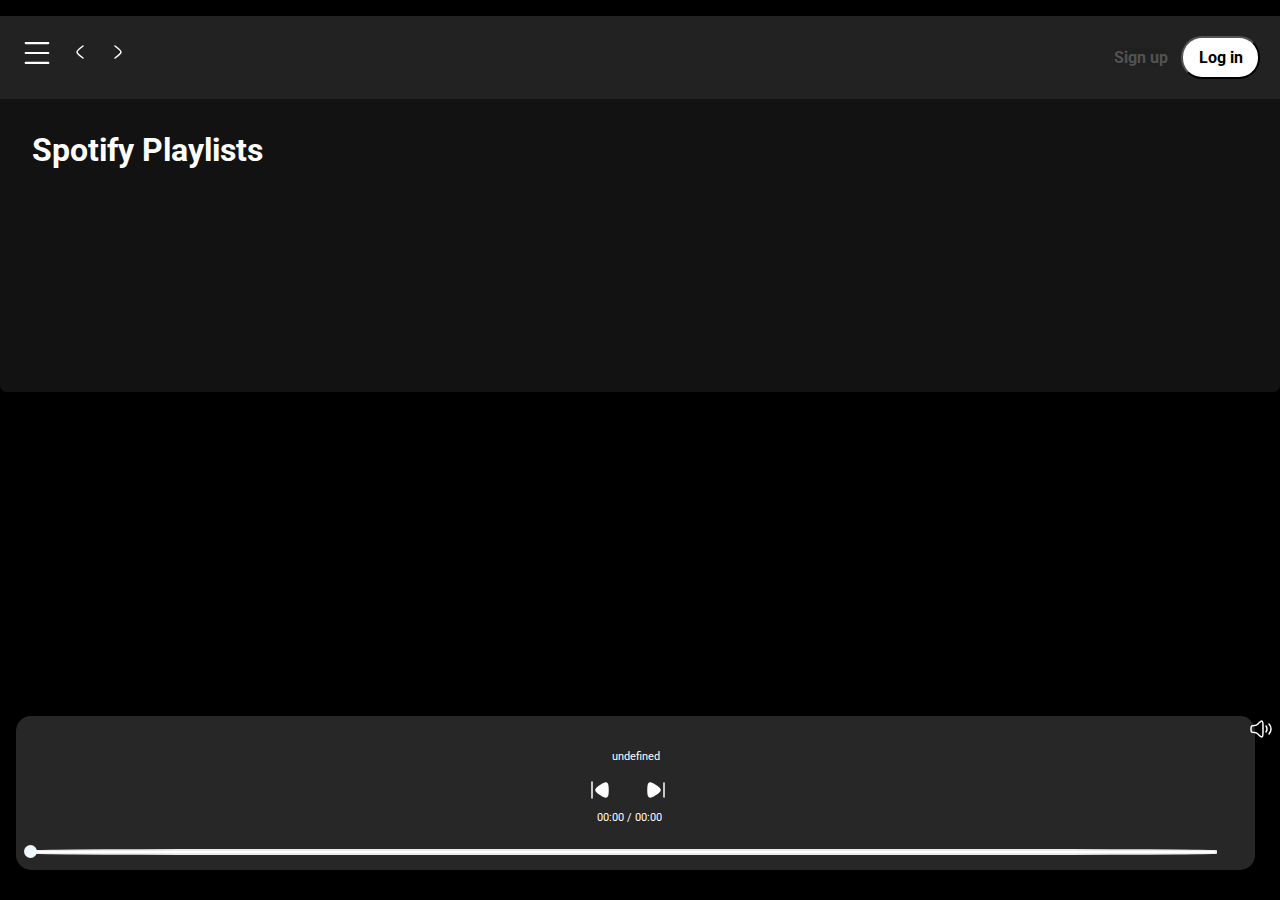
==== index.html @ a0283178 "okg" ====
<!DOCTYPE html>
<html lang="en">

<head>
    <meta charset="UTF-8">
    <meta name="viewport" content="width=device-width, initial-scale=1.0">
    <title>Spotify-Pakistan-Aujla</title>
    <link rel="stylesheet" href="style.css">
    <link rel="stylesheet" href="utility.css">
</head>

<body>
    <div class="container flex bg-black">
        <div class="left">
            <div class="close">
                <img width="35" class="invert" src="assets/svgs/close.svg" alt="close icon">
            </div>
            <div class="home bg-grey rounded m-1 p-1">
                <div class="logo"><img width="120px" src="assets/svgs/logo.svg" alt="logo icon"></div>
                <script src="https://cdn.lordicon.com/lordicon.js"></script>
                <ul>

                    <!-- <li><img class="invert" src="assets/svgs/home.svg" alt="home icon">Home</li> -->

                    <li><span><lord-icon src="https://cdn.lordicon.com/wmwqvixz.json" trigger="hover"
                                colors="primary:#ffffff"></lord-icon></span>
                        <p style="padding-top: 19px;">Home
                        <p>
                    </li>

                    <!-- <li><img class="invert" src="assets/svgs/search.svg" alt="search icon">Search</li> -->

                    <li><span><lord-icon src="https://cdn.lordicon.com/kkvxgpti.json" trigger="hover"
                                colors="primary:#ffffff"></lord-icon></span>
                        <p style="padding-top: 17px;">Search
                        <p>
                    </li>

                </ul>
            </div>
            <div class="library bg-grey m-1 p-1">
                <div class="heading">
                    <img class="invert" src="assets/svgs/playlist.svg" alt="playlist icon">
                    <h2>
                        your library
                    </h2>
                </div>
                <div class="songList">
                    <ul>

                    </ul>
                </div>
                <div class="footer">
                    <div><a href="https://www.spotify.com/pk-en/legal/"><span>Legal</span></a></div>
                    <div><a href="https://www.spotify.com/pk-en/safetyandprivacy/"><span>Privacy Center</span></a></div>
                    <div><a href="https://www.spotify.com/pk-en/legal/privacy-policy/"><span>Privacy Policy</span></a>
                    </div>
                    <div><a href="https://www.spotify.com/pk-en/legal/cookies-policy/"><span>Cookies</span></a></div>
                    <div><a href="https://www.spotify.com/pk-en/legal/privacy-policy/#s3"><span>About Ads</span></a>
                    </div>
                    <div><a href="https://www.spotify.com/pk-en/accessibility/"><span>Accessibility</span></a></div>
                </div>
            </div>
        </div>
        <div class="right bg-grey rounded">
            <div class="header">
                <div class="nav">
                    <div class="hamburgerContainer">
                        <img width="34" class="hamburger invert" src="assets/svgs/hamburger.svg" alt="">
                        <svg xmlns="http://www.w3.org/2000/svg" viewBox="0 0 24 24" width="24" height="24"
                            color="#ffffff" fill="none">
                            <path d="M15 6C15 6 9.00001 10.4189 9 12C8.99999 13.5812 15 18 15 18" stroke="currentColor"
                                stroke-width="1.5" stroke-linecap="round" stroke-linejoin="round" />
                        </svg>
                        <svg xmlns="http://www.w3.org/2000/svg" viewBox="0 0 24 24" width="24" height="24"
                            color="#ffffff" fill="none">
                            <path d="M9.00005 6C9.00005 6 15 10.4189 15 12C15 13.5812 9 18 9 18" stroke="currentColor"
                                stroke-width="1.5" stroke-linecap="round" stroke-linejoin="round" />
                        </svg>
                    </div>
                </div>
                <div class="buttons">
                    <button class="signupbtn">Sign up</button>
                    <button class="loginbtn">Log in</button>
                </div>
            </div>
            <div class="spotifyPlaylists">
                <h1>Spotify Playlists</h1>
                <div class="cardContainer">
                </div>
                <div class="playbar">
                    <div class="seekbar">
                        <div class="circle"></div>
                    </div>
                    <div class="abovebar">
                        <div class="songinfo"></div>
                        <div class="songbuttons">
                            <img id="previous" src="assets/svgs/previous.svg" alt="previous">
                            <div id="play-wrapper"><img id="play" src="assets/svgs/play.svg" alt="play"></div>
                            <img id="next" src="assets/svgs/next.svg" alt="next">
                            <div></div>
                        </div>
                        <div class="songtime"></div>
                        <div class="volume"><img src="assets/svgs/volume.svg" alt="volume icon" class="invert">
                            <div class="range">
                                <input type="range" name="volume" class="my-range">
                            </div>
                        </div>
                    </div>
                </div>
            </div>
        </div>
    </div>
    <script src="script.js"></script>
</body>
</html>
---- style.css ----
@import url('https://fonts.googleapis.com/css2?family=Roboto:ital,wght@0,100;0,300;0,400;0,500;0,700;0,900;1,100;1,300;1,400;1,500;1,700;1,900&display=swap');

* {
    padding: 0;
    margin: 0;
    font-family: "Roboto", sans-serif;
}
button {
    cursor: pointer;
}
body {
    background-color: black;
    color: white;
}
.left {
    width: 25vw;
    padding: 10px;
}
.left .close{
    position: absolute;
    right: 31px;
    top: 25px;
    width: 29px;
    z-index: 4;
    visibility: hidden;
}
.home .logo {
    filter: invert();
}
.home ul li {
    display: flex;
    gap: 15px;
    width: 14px;
    list-style: none;
    padding-top: 6px;
    font-weight: bold;
}
.home ul li span lord-icon {
    width: 24px;
    position: relative;
    bottom: 13px;
    padding-top: 16px;
}
.home ul li span lord-icon:hover {
    scale: 1.4;
    padding-top: 13px;
}
.mySongName {
    width: 105px;
}
.heading {
    display: flex;
    gap: 15px;
    width: 100%;
    list-style: none;
    padding-top: 14px;
    font-weight: bold;
    align-items: center;
    font-size: 13px;
}
.heading img {
    width: 30px;
}
.library {
    min-height: 80vh;
    position: relative;
}
.footer {
    display: flex;
    font-size: 10px;
    color: grey;
    gap: 13px;
    position: absolute;
    bottom: 0;
    padding: 17px 4px;
}
.footer a {
    color: grey;
}
.right {
    width: 75vw;
    margin: 16px 0;
    position: relative;
}
.header {
    display: flex;
    justify-content: space-between;
    background-color: rgb(34, 34, 34);
}
.header>* {
    padding: 20px;
}
.spotifyPlaylists {
    padding: 16px;
}
.spotifyPlaylists h1{
    padding: 16px;
}
.spotifyPlaylists .cardContainer {
    display: flex;
    gap: 10px;
    margin: 30px;
    flex-wrap: wrap;
    max-height: 55vh;
    overflow-y: auto;
}
.spotifyPlaylists .card {
    width: 200px;
    padding: 10px;
    border-radius: 5px;
    background-color: #2a2929;
    position: relative;
    transition: all 0.7s ease-out;
    cursor: pointer;
}
.spotifyPlaylists .card:hover {
    background-color: rgb(62, 62, 62);

    .play {
        opacity: 1;
        top: 162px;
    }
}
.card img {
    width: 100%;
    object-fit: contain;
    border-radius: 6%;
}
.card>* {
    padding-top: 10px;
}
.card .play {
    background-color: rgba(5, 220, 20, 0.959);
    border-radius: 50%;
    max-height: 70px;
    width: 56px;
    scale: 0.7;
    position: absolute;
    top: 188px;
    right: 17px;
    opacity: 0;
    transition: opacity 1s ease-out, top 0.3s ease-out;
    transition-timing-function: cubic-bezier(0.075, 0.82, 0.165, 1.5);
}
.play img {
    position: relative;
    left: 2px;
    bottom: 3px;
    scale: 0.6;
    height: 40px;
}
.signupbtn {
    background-color: rgb(32, 32, 32);
    color: rgb(82, 82, 82);
    font-weight: bold;
    border: none;
    outline: none;
    font-size: 16px;
}
.signupbtn:hover {
    font-size: 1.1rem;
    color: white;
    font-size: 17px;
}
.loginbtn {
    background-color: white;
    border-radius: 21px;
    color: black;
    font-weight: bold;
    padding: 10px;
    width: 79px;
    margin-left: 1vh;
    font-size: 16px;
}
.loginbtn:hover {
    font-weight: bold;
    font-size: 17px;
}
.playbar {
    position: fixed;
    bottom: 30px;
    min-height: 54px;
    width: 69.4vw;
    background-color: #272727;
    padding: 12px;
    border-radius: 15px;
}
.songinfo{
    margin-right: 24px;
    width: 350px;
}
.songtime{
    margin-left: 24px;
}
.songbuttons {
    width: 70px;
    display: flex;
    justify-content: center;
    gap: 16px;
}
.songbuttons img {
    cursor: pointer;
}
.songList {
    height: 454px;
    overflow-y: auto;
    margin-bottom: 44px;
}
.hamburgerContainer svg {
    position: relative;
    bottom: 5px;
}
.hamburger {
    display: none;
    visibility: hidden;
}
.songList ul {
    padding: 0 5px;
}
.songList ul li {
    list-style-type: decimal;
    display: flex;
    justify-content: space-between;
    gap: 12px;
    cursor: pointer;
    /* padding: 12px 0; */
    border: 1px solid rgb(139, 139, 139);
    background-color: rgb(31, 31, 31);
    margin: 12px 0;
    margin-right: 5px;
    padding: 13px;
    border-radius: 5px;
}
.songList .info {
    font-size: 13px;
    width: 344px;
}
.info div{
    word-break: break-all;
}
.playnow {
    display: flex;
    justify-content: center;
    align-items: center;
}
.playnow span {
    font-size: 15px;
    width: 75px;
    padding: 12px;
}
.seekbar {
    height: 2px;
    width: 97%;
    border: 2px solid rgb(235, 235, 235);
    border-radius: 20%;
    background-color: rgb(255, 255, 255);
    position: absolute;
    bottom: 1px;
    margin: 6px;
    cursor: pointer;
}
.circle {
    height: 13px;
    width: 13px;
    border-radius: 50%;
    background-color: aliceblue;
    position: relative;
    left: -1%;
    bottom: 6px;
    transition: left 0.5s;
    cursor: pointer;
}
.abovebar {
    display: flex;
    height: 30px;
    justify-content: space-between;
}
.songinfo, .songtime {
    padding: 0 12px;
}
.volume{
    position: relative;
    left: 100px;
    cursor: pointer;
}
.range{
    position: relative;
    bottom: 27px;
    right: 139px;
    visibility: hidden;
    input{
        cursor: pointer;
    }
}



@media (max-width: 1300px) {
    .left {
        background-color: rgb(0, 0, 0);
        position: absolute;
        left: -120%;
        transition: all 0.3s;
        z-index: 3;
        width: 375px;
        padding: 0 0;
    }

    .right {
        width: 100vw;
    }
    .playbar {
        width: calc(100vw - 65px);
        height: 130px;
        font-size: 11px;
    }
    .abovebar{
        margin: 10px 0;
    }
    .songbuttons{
        position: relative;
        /* bottom: 8px; */
    }
    .songbuttons .next, .previous{
        scale: 0.8;
    }
    .seekbar{
        position: relative;
        /* right: 5px; */
        top: 115px; 
        width: calc(100vw- 60px);
    }
    .songinfo{
        margin-right: 0px;
        width: auto;
    }
    .songtime{
        position: relative;
        bottom: 6px;
        margin-left: 0px;
        right: 6px;
    }
    .hamburger {
        display: block;
        visibility: visible;
    }
    .hamburgerContainer {
        display: flex;
        justify-content: center;
        align-items: center;
        gap: 14px;
    }
    .hamburgerContainer svg{
        bottom: 1px;
    }
    .spotifyPlaylists .cardContainer {
        padding-bottom: 131px;
        padding-right: 10px;
    }
    .spotifyPlaylists .card{
        width: 39vw;
    }
    .cardContainer{
        margin: 0;
        justify-content: center;
    }
    .abovebar{
        flex-direction: column;
        gap: 15px;
        align-items: center;
    }
    .left .close{
        visibility: visible;
    }
    .volume{
        position: relative;
        bottom: 128px;
        /* left: 136px; */
        left: 53vw;
    }
    .range{
        position: relative;
        right: 100px;
        bottom: 47px;
    }
}



@media (max-width: 550px) {
    .spotifyPlaylists .card{
        width: 85vw;
    }
}
---- utility.css ----
.border{
    border: 2px solid red;
    margin: 3px;
}
.flex{
    display: flex;
}
.justify-content{
    justify-content: center;
}
.item-center{
    align-items: center;
}
.bg-black{
    background-color: black;
    color: white;
}
.invert{
    filter: invert();
}
.bg-grey{
    background-color: #121212;
}
.rounded{
    border-radius: 7px;
}
.m-1{
    margin: 5px;
}
.p-1{
    padding: 10px;
}









/* Custom Scrollbar for Webkit Browsers */
::-webkit-scrollbar {
  width: 12px;
}

::-webkit-scrollbar-track {
  background: #333;
}

::-webkit-scrollbar-thumb {
  background: #555;
  border-radius: 6px;
}

::-webkit-scrollbar-thumb:hover {
  background: #777;
}

* {
  scrollbar-width: thin;
  scrollbar-color: #555 #333;
}









/* designing my volume range controller */
.my-range {
  -webkit-appearance: none;
  width: 100%;
  height: 10px; 
  background: #ddd;
  outline: none;
  opacity: 0.7;
  transition: opacity .2s;
  border-radius: 5px; 
}

.my-range:hover {
  opacity: 1;
}

.my-range::-webkit-slider-thumb {
  -webkit-appearance: none;
  appearance: none;
  width: 20px;
  height: 20px;
  background: #06d414;
  cursor: pointer;
  border-radius: 50%;
  margin-top: -6px; 
  box-shadow: 0 0 5px rgba(0, 0, 0, 0.3); 
}

.my-range::-moz-range-thumb {
  width: 20px;
  height: 20px;
  background: #06d414;
  cursor: pointer;
  border-radius: 50%;
  box-shadow: 0 0 5px rgba(0, 0, 0, 0.3);
}

.my-range::-webkit-slider-runnable-track {
  width: 100%;
  height: 10px; 
  cursor: pointer;
  background: linear-gradient(to right, #06d414 0%, #06d414 var(--value), #ddd var(--value), #ddd 100%);
  border-radius: 5px;
}

.my-range::-moz-range-track {
  width: 100%;
  height: 10px;
  cursor: pointer;
  background: linear-gradient(to right, #06d414 0%, #06d414 var(--value), #ddd var(--value), #ddd 100%);
  border-radius: 5px;
}

.my-range::-ms-track {
  width: 100%;
  height: 10px;
  cursor: pointer;
  background: transparent;
  border-color: transparent;
  color: transparent;
}

.my-range::-ms-fill-lower {
  background: #06d414;
  border-radius: 5px; 
}

.my-range::-ms-fill-upper {
  background: #ddd;
  border-radius: 5px; 
}
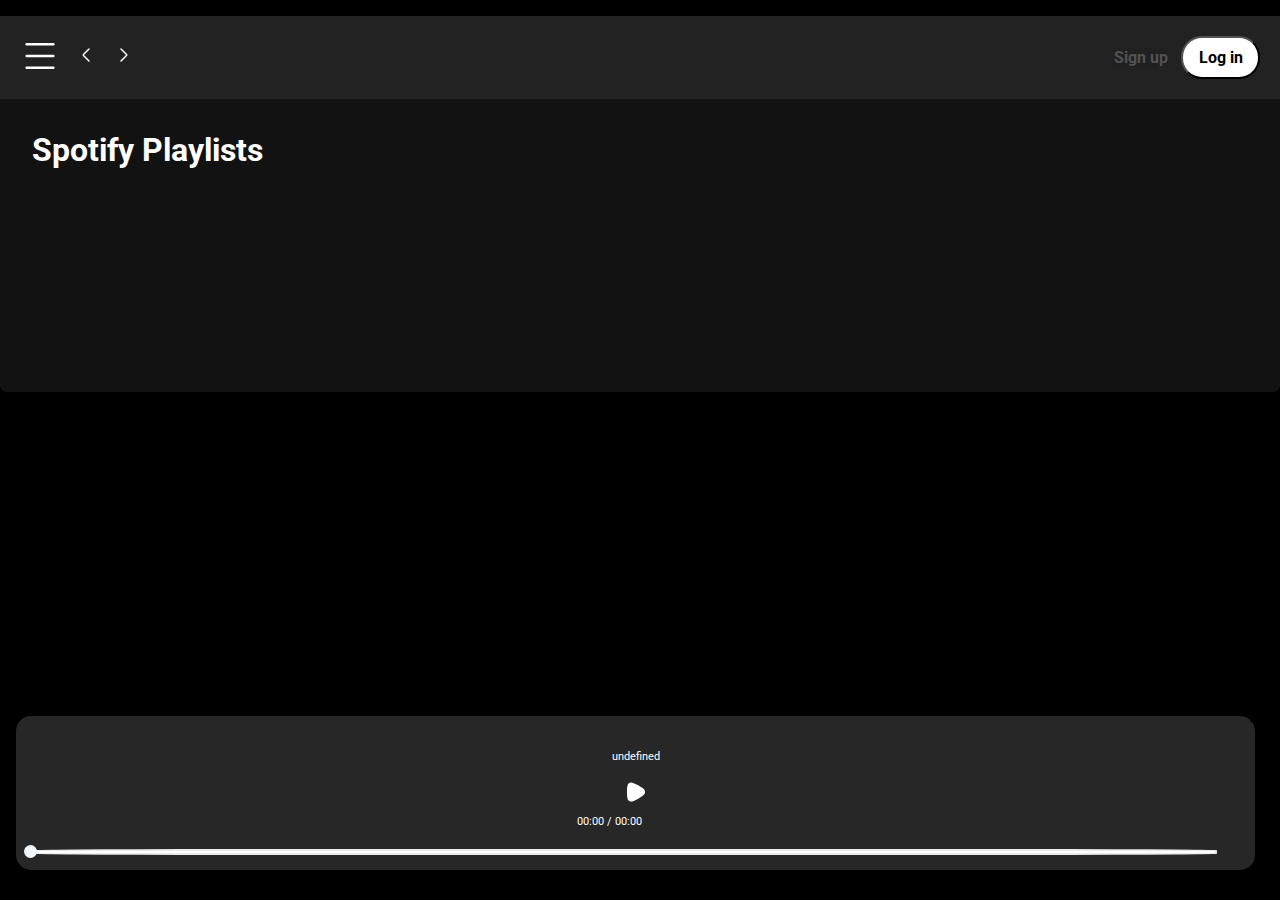
==== commit ba961029: "ok" ====
--- a/index.html
+++ b/index.html
@@ -4,78 +4,68 @@
 <head>
     <meta charset="UTF-8">
     <meta name="viewport" content="width=device-width, initial-scale=1.0">
-    <title>Spotify-Pakistan-Aujla</title>
     <link rel="stylesheet" href="style.css">
     <link rel="stylesheet" href="utility.css">
+    <title>Spotify - Web Player: Music for everyone</title>
 </head>
 
 <body>
     <div class="container flex bg-black">
         <div class="left">
             <div class="close">
-                <img width="35" class="invert" src="assets/svgs/close.svg" alt="close icon">
+                <img width="30" class="invert" src="img/close.svg" alt="">
             </div>
             <div class="home bg-grey rounded m-1 p-1">
-                <div class="logo"><img width="120px" src="assets/svgs/logo.svg" alt="logo icon"></div>
-                <script src="https://cdn.lordicon.com/lordicon.js"></script>
+                <div class="logo"><img width="110" class="invert" src="img/logo.svg" alt=""></div>
                 <ul>
-
-                    <!-- <li><img class="invert" src="assets/svgs/home.svg" alt="home icon">Home</li> -->
-
-                    <li><span><lord-icon src="https://cdn.lordicon.com/wmwqvixz.json" trigger="hover"
-                                colors="primary:#ffffff"></lord-icon></span>
-                        <p style="padding-top: 19px;">Home
-                        <p>
-                    </li>
-
-                    <!-- <li><img class="invert" src="assets/svgs/search.svg" alt="search icon">Search</li> -->
-
-                    <li><span><lord-icon src="https://cdn.lordicon.com/kkvxgpti.json" trigger="hover"
-                                colors="primary:#ffffff"></lord-icon></span>
-                        <p style="padding-top: 17px;">Search
-                        <p>
-                    </li>
-
+                    <li><img class="invert" src="img/home.svg" alt="home">Home</li>
+                    <li><img class="invert" src="img/search.svg" alt="home">Search</li>
                 </ul>
             </div>
-            <div class="library bg-grey m-1 p-1">
+
+            <div class="library bg-grey rounded m-1 p-1">
                 <div class="heading">
-                    <img class="invert" src="assets/svgs/playlist.svg" alt="playlist icon">
+                    <img class="invert" src="img/playlist.svg" alt="">
                     <h2>
-                        your library
+                        Your Library
                     </h2>
                 </div>
+
                 <div class="songList">
+
                     <ul>
 
                     </ul>
                 </div>
+
                 <div class="footer">
-                    <div><a href="https://www.spotify.com/pk-en/legal/"><span>Legal</span></a></div>
-                    <div><a href="https://www.spotify.com/pk-en/safetyandprivacy/"><span>Privacy Center</span></a></div>
-                    <div><a href="https://www.spotify.com/pk-en/legal/privacy-policy/"><span>Privacy Policy</span></a>
+                    <div><a href="https://www.spotify.com/jp/legal/"><span>Legal</span></a></div>
+                    <div><a href="https://www.spotify.com/jp/privacy/"><span>Privacy Center</span></a></div>
+                    <div><a href="https://www.spotify.com/jp/legal/privacy-policy/"><span>Privacy Policy</span></a>
                     </div>
-                    <div><a href="https://www.spotify.com/pk-en/legal/cookies-policy/"><span>Cookies</span></a></div>
-                    <div><a href="https://www.spotify.com/pk-en/legal/privacy-policy/#s3"><span>About Ads</span></a>
-                    </div>
-                    <div><a href="https://www.spotify.com/pk-en/accessibility/"><span>Accessibility</span></a></div>
+                    <div><a href="https://www.spotify.com/jp/legal/cookies-policy/"><span>Cookies</span></a></div>
+                    <div><a href="https://www.spotify.com/jp/legal/privacy-policy/#s3"><span>About Ads</span></a></div>
+                    <div><a href="https://www.spotify.com/jp/accessibility/"><span>Accessibility</span></a></div>
                 </div>
             </div>
+
+
         </div>
         <div class="right bg-grey rounded">
             <div class="header">
                 <div class="nav">
                     <div class="hamburgerContainer">
-                        <img width="34" class="hamburger invert" src="assets/svgs/hamburger.svg" alt="">
-                        <svg xmlns="http://www.w3.org/2000/svg" viewBox="0 0 24 24" width="24" height="24"
-                            color="#ffffff" fill="none">
-                            <path d="M15 6C15 6 9.00001 10.4189 9 12C8.99999 13.5812 15 18 15 18" stroke="currentColor"
-                                stroke-width="1.5" stroke-linecap="round" stroke-linejoin="round" />
+
+                        <img width="40" class="invert hamburger" src="img/hamburger.svg" alt="">
+                        <svg width="24" height="24" viewBox="0 0 24 24" fill="none" xmlns="http://www.w3.org/2000/svg">
+                            <path
+                                d="M15 6L9.70711 11.2929C9.37377 11.6262 9.20711 11.7929 9.20711 12C9.20711 12.2071 9.37377 12.3738 9.70711 12.7071L15 18"
+                                stroke="#ffffff" stroke-width="1.5" stroke-linecap="round" stroke-linejoin="round" />
                         </svg>
-                        <svg xmlns="http://www.w3.org/2000/svg" viewBox="0 0 24 24" width="24" height="24"
-                            color="#ffffff" fill="none">
-                            <path d="M9.00005 6C9.00005 6 15 10.4189 15 12C15 13.5812 9 18 9 18" stroke="currentColor"
-                                stroke-width="1.5" stroke-linecap="round" stroke-linejoin="round" />
+                        <svg width="24" height="24" viewBox="0 0 24 24" fill="none" xmlns="http://www.w3.org/2000/svg">
+                            <path
+                                d="M9 18L14.2929 12.7071C14.6262 12.3738 14.7929 12.2071 14.7929 12C14.7929 11.7929 14.6262 11.6262 14.2929 11.2929L9 6"
+                                stroke="#ffffff" stroke-width="1.5" stroke-linecap="round" stroke-linejoin="round" />
                         </svg>
                     </div>
                 </div>
@@ -86,26 +76,37 @@
             </div>
             <div class="spotifyPlaylists">
                 <h1>Spotify Playlists</h1>
-                <div class="cardContainer">
-                </div>
+                <div class="cardContainer">  </div>
                 <div class="playbar">
                     <div class="seekbar">
-                        <div class="circle"></div>
+                        <div class="circle">
+
+                        </div>
                     </div>
                     <div class="abovebar">
-                        <div class="songinfo"></div>
+
+
+                        <div class="songinfo">
+
+                        </div>
                         <div class="songbuttons">
-                            <img id="previous" src="assets/svgs/previous.svg" alt="previous">
-                            <div id="play-wrapper"><img id="play" src="assets/svgs/play.svg" alt="play"></div>
-                            <img id="next" src="assets/svgs/next.svg" alt="next">
-                            <div></div>
+                            <img width="35" id="previous" src="img/prevsong.svg" alt="">
+                            <img width="35" id="play" src="img/play.svg" alt="">
+                            <img width="35" id="next" src="img/nextsong.svg" alt="">
                         </div>
-                        <div class="songtime"></div>
-                        <div class="volume"><img src="assets/svgs/volume.svg" alt="volume icon" class="invert">
+                        <div class="timevol">
+
+                       
+                        <div class="songtime">
+
+                        </div>
+                        <div class="volume">
+                            <img width="25" src="img/volume.svg" alt="">
                             <div class="range">
-                                <input type="range" name="volume" class="my-range">
+                                <input type="range" name="volume" id="">
                             </div>
                         </div>
+                    </div>
                     </div>
                 </div>
             </div>
@@ -113,4 +114,5 @@
     </div>
     <script src="script.js"></script>
 </body>
+
 </html>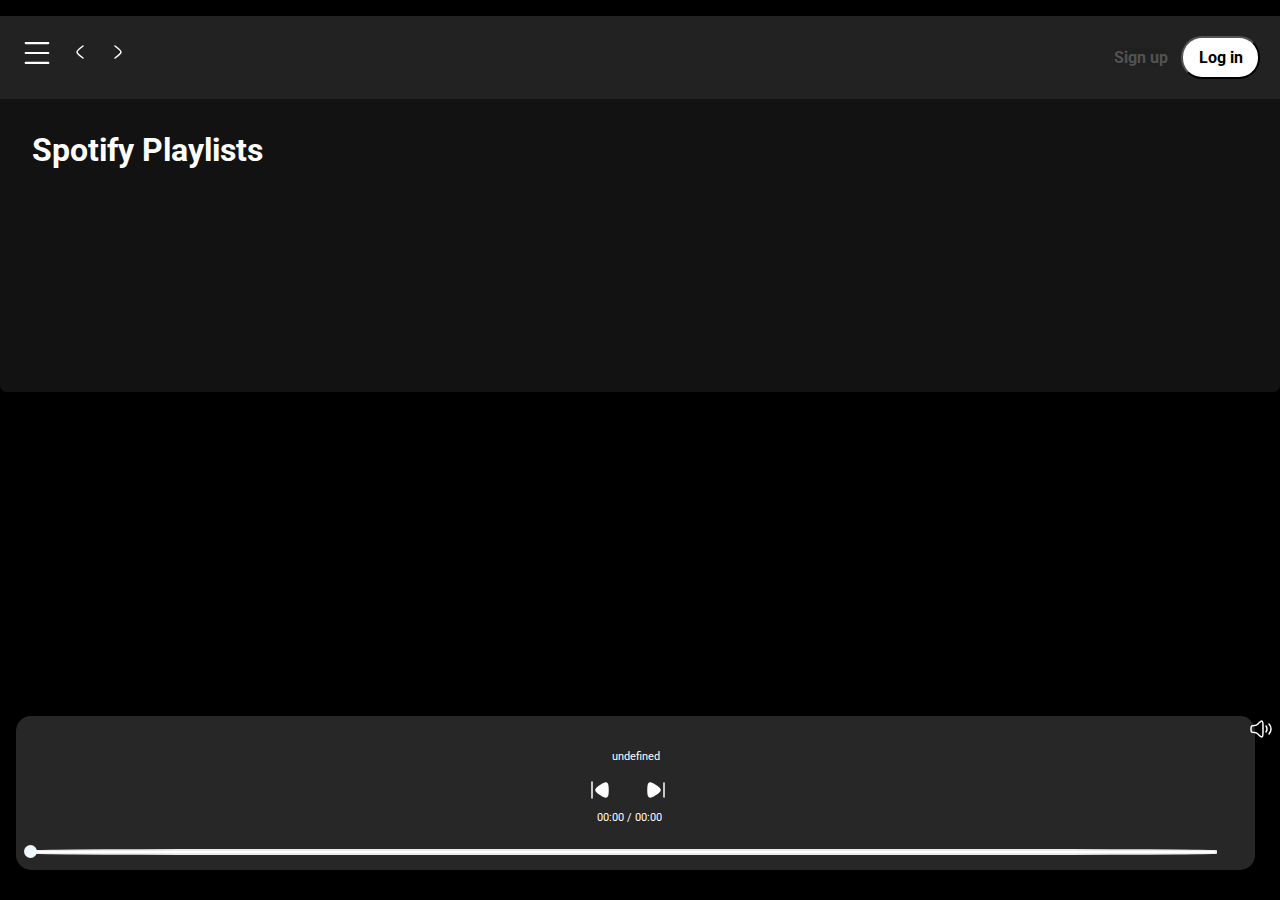
==== commit 3b8f0fb8: "pop" ====
--- a/index.html
+++ b/index.html
@@ -4,68 +4,78 @@
 <head>
     <meta charset="UTF-8">
     <meta name="viewport" content="width=device-width, initial-scale=1.0">
+    <title>Spotify-Pakistan-Aujla</title>
     <link rel="stylesheet" href="style.css">
     <link rel="stylesheet" href="utility.css">
-    <title>Spotify - Web Player: Music for everyone</title>
 </head>
 
 <body>
     <div class="container flex bg-black">
         <div class="left">
             <div class="close">
-                <img width="30" class="invert" src="img/close.svg" alt="">
+                <img width="35" class="invert" src="/img/close.svg" alt="close icon">
             </div>
             <div class="home bg-grey rounded m-1 p-1">
-                <div class="logo"><img width="110" class="invert" src="img/logo.svg" alt=""></div>
+                <div class="logo"><img width="120px" src="/img/logo.svg" alt="logo icon"></div>
+                <script src="https://cdn.lordicon.com/lordicon.js"></script>
                 <ul>
-                    <li><img class="invert" src="img/home.svg" alt="home">Home</li>
-                    <li><img class="invert" src="img/search.svg" alt="home">Search</li>
+
+                    <!-- <li><img class="invert" src="assets/svgs/home.svg" alt="home icon">Home</li> -->
+
+                    <li><span><lord-icon src="https://cdn.lordicon.com/wmwqvixz.json" trigger="hover"
+                                colors="primary:#ffffff"></lord-icon></span>
+                        <p style="padding-top: 19px;">Home
+                        <p>
+                    </li>
+
+                    <!-- <li><img class="invert" src="assets/svgs/search.svg" alt="search icon">Search</li> -->
+
+                    <li><span><lord-icon src="https://cdn.lordicon.com/kkvxgpti.json" trigger="hover"
+                                colors="primary:#ffffff"></lord-icon></span>
+                        <p style="padding-top: 17px;">Search
+                        <p>
+                    </li>
+
                 </ul>
             </div>
-
-            <div class="library bg-grey rounded m-1 p-1">
+            <div class="library bg-grey m-1 p-1">
                 <div class="heading">
-                    <img class="invert" src="img/playlist.svg" alt="">
+                    <img class="invert" src="/img/playlist.svg" alt="playlist icon">
                     <h2>
-                        Your Library
+                        your library
                     </h2>
                 </div>
-
                 <div class="songList">
-
                     <ul>
 
                     </ul>
                 </div>
-
                 <div class="footer">
-                    <div><a href="https://www.spotify.com/jp/legal/"><span>Legal</span></a></div>
-                    <div><a href="https://www.spotify.com/jp/privacy/"><span>Privacy Center</span></a></div>
-                    <div><a href="https://www.spotify.com/jp/legal/privacy-policy/"><span>Privacy Policy</span></a>
+                    <div><a href="https://www.spotify.com/pk-en/legal/"><span>Legal</span></a></div>
+                    <div><a href="https://www.spotify.com/pk-en/safetyandprivacy/"><span>Privacy Center</span></a></div>
+                    <div><a href="https://www.spotify.com/pk-en/legal/privacy-policy/"><span>Privacy Policy</span></a>
                     </div>
-                    <div><a href="https://www.spotify.com/jp/legal/cookies-policy/"><span>Cookies</span></a></div>
-                    <div><a href="https://www.spotify.com/jp/legal/privacy-policy/#s3"><span>About Ads</span></a></div>
-                    <div><a href="https://www.spotify.com/jp/accessibility/"><span>Accessibility</span></a></div>
+                    <div><a href="https://www.spotify.com/pk-en/legal/cookies-policy/"><span>Cookies</span></a></div>
+                    <div><a href="https://www.spotify.com/pk-en/legal/privacy-policy/#s3"><span>About Ads</span></a>
+                    </div>
+                    <div><a href="https://www.spotify.com/pk-en/accessibility/"><span>Accessibility</span></a></div>
                 </div>
             </div>
-
-
         </div>
         <div class="right bg-grey rounded">
             <div class="header">
                 <div class="nav">
                     <div class="hamburgerContainer">
-
-                        <img width="40" class="invert hamburger" src="img/hamburger.svg" alt="">
-                        <svg width="24" height="24" viewBox="0 0 24 24" fill="none" xmlns="http://www.w3.org/2000/svg">
-                            <path
-                                d="M15 6L9.70711 11.2929C9.37377 11.6262 9.20711 11.7929 9.20711 12C9.20711 12.2071 9.37377 12.3738 9.70711 12.7071L15 18"
-                                stroke="#ffffff" stroke-width="1.5" stroke-linecap="round" stroke-linejoin="round" />
+                        <img width="34" class="hamburger invert" src="/img/hamburger.svg" alt="">
+                        <svg xmlns="http://www.w3.org/2000/svg" viewBox="0 0 24 24" width="24" height="24"
+                            color="#ffffff" fill="none">
+                            <path d="M15 6C15 6 9.00001 10.4189 9 12C8.99999 13.5812 15 18 15 18" stroke="currentColor"
+                                stroke-width="1.5" stroke-linecap="round" stroke-linejoin="round" />
                         </svg>
-                        <svg width="24" height="24" viewBox="0 0 24 24" fill="none" xmlns="http://www.w3.org/2000/svg">
-                            <path
-                                d="M9 18L14.2929 12.7071C14.6262 12.3738 14.7929 12.2071 14.7929 12C14.7929 11.7929 14.6262 11.6262 14.2929 11.2929L9 6"
-                                stroke="#ffffff" stroke-width="1.5" stroke-linecap="round" stroke-linejoin="round" />
+                        <svg xmlns="http://www.w3.org/2000/svg" viewBox="0 0 24 24" width="24" height="24"
+                            color="#ffffff" fill="none">
+                            <path d="M9.00005 6C9.00005 6 15 10.4189 15 12C15 13.5812 9 18 9 18" stroke="currentColor"
+                                stroke-width="1.5" stroke-linecap="round" stroke-linejoin="round" />
                         </svg>
                     </div>
                 </div>
@@ -76,37 +86,26 @@
             </div>
             <div class="spotifyPlaylists">
                 <h1>Spotify Playlists</h1>
-                <div class="cardContainer">  </div>
+                <div class="cardContainer">
+                </div>
                 <div class="playbar">
                     <div class="seekbar">
-                        <div class="circle">
-
-                        </div>
+                        <div class="circle"></div>
                     </div>
                     <div class="abovebar">
-
-
-                        <div class="songinfo">
-
+                        <div class="songinfo"></div>
+                        <div class="songbuttons">
+                            <img id="previous" src="/img/previous.svg" alt="previous">
+                            <div id="play-wrapper"><img id="play" src="/img/play.svg" alt="play"></div>
+                            <img id="next" src="/img/next.svg" alt="next">
+                            <div></div>
                         </div>
-                        <div class="songbuttons">
-                            <img width="35" id="previous" src="img/prevsong.svg" alt="">
-                            <img width="35" id="play" src="img/play.svg" alt="">
-                            <img width="35" id="next" src="img/nextsong.svg" alt="">
-                        </div>
-                        <div class="timevol">
-
-                       
-                        <div class="songtime">
-
-                        </div>
-                        <div class="volume">
-                            <img width="25" src="img/volume.svg" alt="">
+                        <div class="songtime"></div>
+                        <div class="volume"><img src="/img/volume.svg" alt="volume icon" class="invert">
                             <div class="range">
-                                <input type="range" name="volume" id="">
+                                <input type="range" name="volume" class="my-range">
                             </div>
                         </div>
-                    </div>
                     </div>
                 </div>
             </div>
